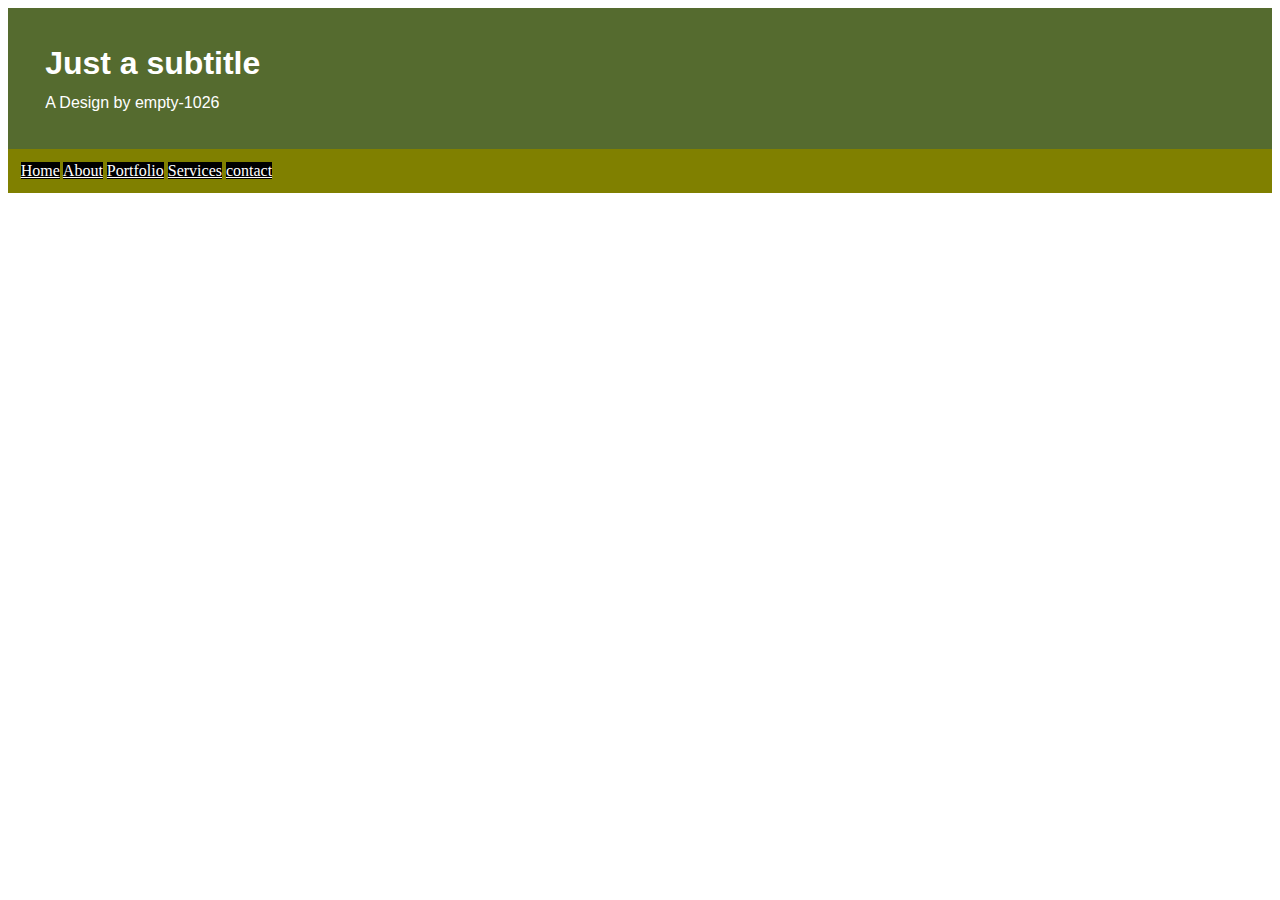
==== task3/index.html @ 4591382e "add tasks" ====
<!DOCTYPE html>
<html lang="en">
<head>
    <meta charset="UTF-8">
    <meta name="viewport" content="width=device-width, initial-scale=1.0">
    <title>ozgur</title>
    <link rel="stylesheet" href="style.css">
</head>
<body>
    <div id="basliq">
    <h1>Just a subtitle</h1>
    <p>A Design by empty-1026</p>
</div>

<div id="linkler">
    <a href="#">Home</a>
    <a href="#">About</a>
    <a href="#">Portfolio</a>
    <a href="#">Services</a>
    <a href="#">contact</a>
</div>
</body>
</html>
---- task3/style.css ----
#basliq{
    color: white;
    background-color: darkolivegreen;
    margin: 10px, 100%;
    padding: 25px;
    text-align: start;
    font-family:'Segoe UI', Tahoma, Geneva, Verdana, sans-serif ;
}

h1{
    margin: 1%;
}

p{
    margin: 1%;
}

a{
    background-color: black;
    color: white;
    padding: ;
}

#linkler{
    color: white;
    padding: 1%;
    background-color: olive;
}
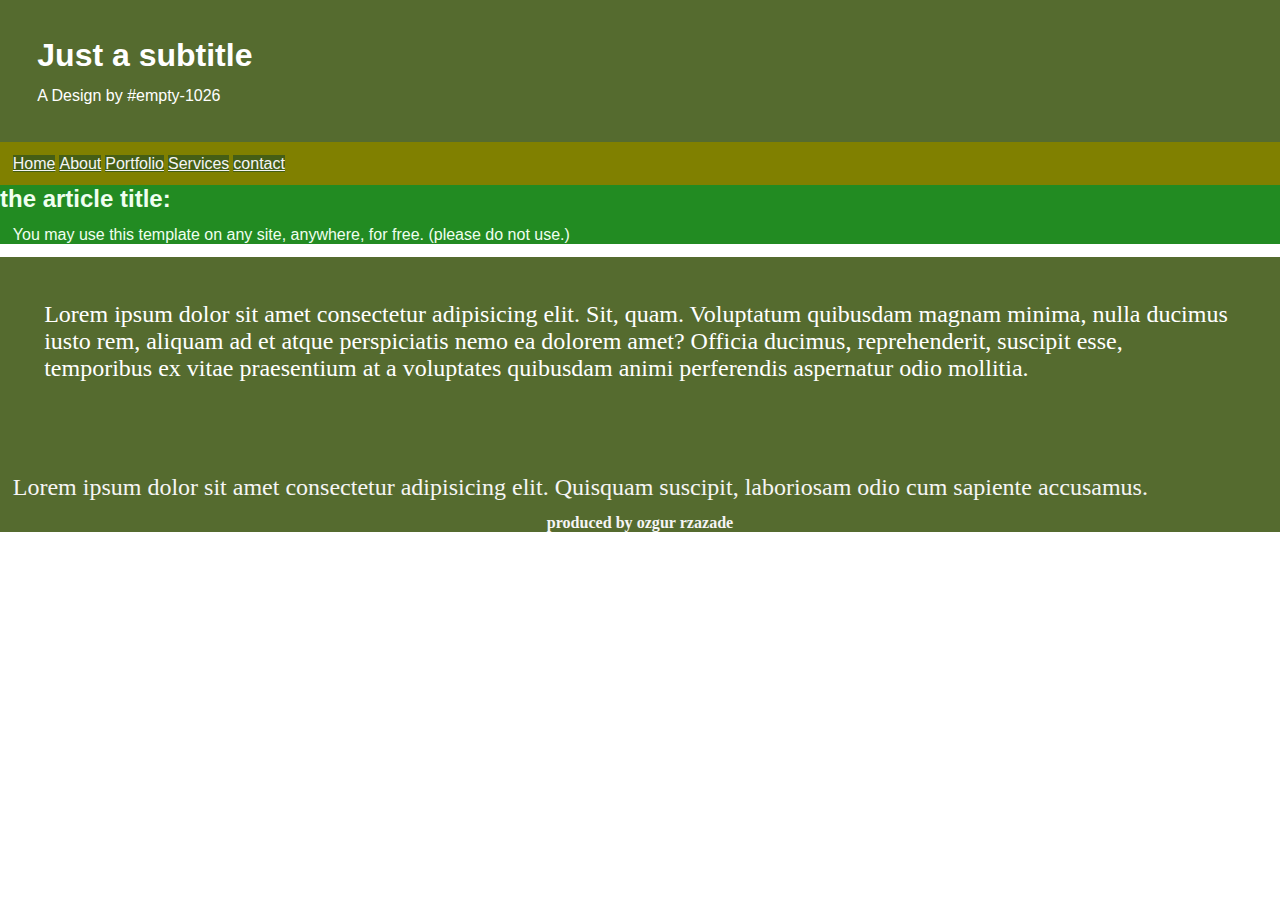
==== commit fa07facc: "i have so many questions about the task." ====
--- a/task3/index.html
+++ b/task3/index.html
@@ -9,8 +9,9 @@
 <body>
     <div id="basliq">
     <h1>Just a subtitle</h1>
-    <p>A Design by empty-1026</p>
+    <p>A Design by #empty-1026</p>
 </div>
+
 
 <div id="linkler">
     <a href="#">Home</a>
@@ -19,5 +20,30 @@
     <a href="#">Services</a>
     <a href="#">contact</a>
 </div>
+<div id="alt-basliq">
+    <h2>the article title:</h2>
+    <p>You may use this template on any site, anywhere, for free. (please do not use.)</p>
+</div>
+
+<div id="all-texts">
+
+<div id="text1">
+
+    <p>Lorem ipsum dolor sit amet consectetur adipisicing elit. Sit, quam. Voluptatum quibusdam magnam minima, nulla ducimus iusto rem, aliquam ad et atque perspiciatis nemo ea dolorem amet? Officia ducimus, reprehenderit, suscipit esse, temporibus ex vitae praesentium at a voluptates quibusdam animi perferendis aspernatur odio mollitia.</p>
+
+</div>
+
+<div id="text2">
+
+<p>Lorem ipsum dolor sit amet consectetur adipisicing elit. Quisquam suscipit, laboriosam odio cum sapiente accusamus.</p>
+<h6>produced by ozgur rzazade</h6>
+
+
+</div>
+
+</div>
+    
+
+
 </body>
 </html>--- a/task3/style.css
+++ b/task3/style.css
@@ -1,3 +1,8 @@
+*{
+    padding: 0;
+    margin: 0;
+    box-sizing: border-box;
+}
 #basliq{
     color: white;
     background-color: darkolivegreen;
@@ -7,6 +12,11 @@
     font-family:'Segoe UI', Tahoma, Geneva, Verdana, sans-serif ;
 }
 
+/*img{
+    margin-left: 85%;
+    transform: translate(-45px, -5vw);
+
+}*/
 h1{
     margin: 1%;
 }
@@ -16,9 +26,10 @@
 }
 
 a{
-    background-color: black;
-    color: white;
-    padding: ;
+    background-color: rgb(69, 94, 21);
+    color: whitesmoke;
+    font-family: 'Trebuchet MS', 'Lucida Sans Unicode', 'Lucida Grande', 'Lucida Sans', Arial, sans-serif;
+    padding: auto, 10%;
 }
 
 #linkler{
@@ -26,3 +37,32 @@
     padding: 1%;
     background-color: olive;
 }
+
+#alt-basliq{
+    font-family:'Segoe UI', Tahoma, Geneva, Verdana, sans-serif ;
+    background-color: forestgreen;
+    color: honeydew;
+    margin: 0px;
+}
+
+#text1{
+    color: white;
+margin: 0px;
+padding: 2rem;
+font-size: 1.5rem;
+}
+
+#text2{
+    color: whitesmoke;
+    margin-top: 3rem;
+    font-size: 1.5rem;
+}
+
+#all-texts{
+background-color: darkolivegreen;
+text-align: start;
+}
+
+h6{
+    text-align: center;
+}